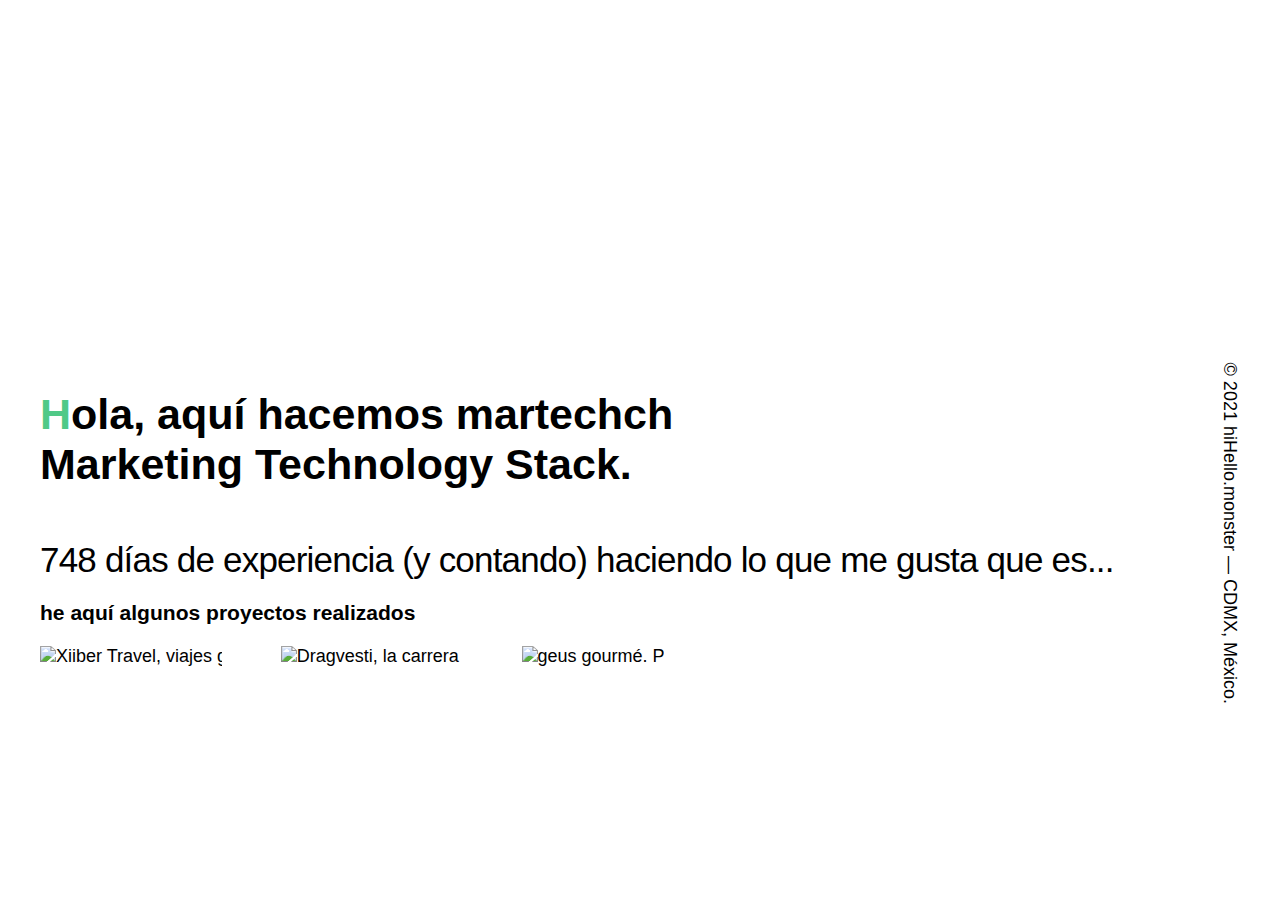
==== v1-1.html @ fa4747f7 "Add files via upload" ====
<!DOCTYPE html>

<html lang="es-Mx">

<head>
    <meta http-equiv="Content-Type" content="text/html; charset=UTF-8">
    <meta name="viewport" content="width=device-width, initial-scale=1.0">

    <title>v1.1 - hiHello-monster</title>
    <meta name="description" content="Martech Marketing Technology Stack ur new site here. You can edit this line in _config.yml. It will appear in your document head meta (for Google search results) and in your feed.xml site description.">
    <link rel="canonical" href="https://hihellomonster.github.io/index-que-he-usado/v1-1.html">
    <meta name="robots" content="noindex, nofollow">


    <style>
        html {
            line-height: 1.15;
            -ms-text-size-adjust: 100%;
            -webkit-text-size-adjust: 100%
        }
        
        body {
            margin: 0
        }
        
        hr {
            box-sizing: content-box;
            height: 0;
            overflow: visible
        }
        
        a {
            background-color: transparent;
            -webkit-text-decoration-skip: objects
        }
        
        img {
            border-style: none
        }
        
        svg:not(:root) {
            overflow: hidden
        }
        
        * {
            box-sizing: border-box
        }
        
        *::selection {
            background: #000;
            color: #fff
        }
        
        body {
            display: flex
        }
        
        .ie-11 {
            min-height: 100vh;
            padding: 65px 120px 95px;
            display: flex;
            flex-direction: column;
            justify-content: space-evenly;
            font-family: "Avenir Next", sans-serif;
            font-size: 18px;
            flex: 1 1 auto
        }
        
        header {
            margin-bottom: 0px;
            display: flex;
            align-items: flex-end;
            justify-content: space-between
        }
        
        .products-links {
            display: flex;
            align-items: center;
            padding-bottom: 5px
        }
        
        .mailto-logo {
            padding-bottom: 9px;
            display: flex;
            align-items: flex-end;
            flex-direction: row-reverse;
            justify-content: space-between;
            order: 2
        }
        
        .products-links .mail {
            display: block
        }
        
        .mailto-logo .mail {
            display: none
        }
        
        a,
        a:hover {
            color: #000;
            text-decoration: none
        }
        
        .mail {
            text-decoration: underline;
            margin-right: -10px;
            display: inline-block;
            padding: 4px 10px 2px;
            border-radius: 2px
        }
        
        .mail:hover {
            background: #000;
            color: #fff;
            text-decoration: none
        }
        
        .logo {
            display: inline-block;
            width: 182px;
            height: 42px;
            background-image: url(https://hihello.monster/logo-hihello-monster.svg);
            background-position: initial;
            background-repeat: no-repeat;
        }
        
        .featured {
            width: auto;
            padding-bottom: 2px;
            order: 1;
            flex: 1 1 auto;
            text-align: left;
            white-space: nowrap
        }
        
        .featured * {
            display: inline-block;
            vertical-align: top
        }
        
        .featured>* {
            margin-right: 5%;
            margin-top: 0
        }
        
        .featured>*:last-child {
            margin-right: 30px
        }
        
        .featured>span {
            font-size: 16px;
            margin-right: 7%;
            padding: 5px 0;
            font-weight: normal;
            color: #b0b0b0
        }
        
        .titles-wrapper {
            position: relative;
            padding-right: 125px;
            min-height: 328px;
            display: flex;
            flex-direction: column;
            justify-content: space-between
        }
        
        h1 {
            position: relative;
            opacity: 0;
            bottom: 30px;
            margin: 0;
            padding-bottom: 30px;
            font-size: 43px;
            font-weight: 600;
            transition: 1s all ease-in-out;
            padding-top: 5px;
        }
        
        h1 .no-wrap {
            white-space: nowrap
        }
        
        h1.animate {
            opacity: 1;
            bottom: 0
        }
        
        h2 {
            font-size: 35px;
            font-weight: 400;
            margin: 0;
            letter-spacing: -0.8px
        }
        
        .copyright {
            transform: rotate(90deg);
            display: inline-block;
            transform-origin: right top;
            position: absolute;
            right: 0;
            bottom: -11px
        }
        
        @media (min-width:1400px) {
            .featured>* {
                margin-right: 50px
            }
            .featured>*:last-child {
                margin-right: 30px
            }
            .featured>span {
                margin-right: 70px
            }
        }
        
        @media (max-width:1300px) {
            .ie-11 {
                padding: 30px 40px
            }
        }
        
        @media (max-width:1050px) {
            header {
                margin-bottom: 5px;
                flex-direction: column;
                display: flex;
                align-items: flex-end;
                justify-content: space-between
            }
            .mailto-logo {
                width: 100%;
                min-width: 0;
                flex-direction: row;
                padding-bottom: 40px;
                order: 0
            }
            .mailto-logo .mail {
                display: block
            }
            .mail {
                margin-bottom: -4px
            }
            .products-links {
                display: none
            }
            .featured {
                width: 100%;
                order: 0;
                text-align: left;
                white-space: normal;
                margin-bottom: 30px
            }
            .featured>* {
                margin-right: 40px;
                margin-top: 20px
            }
            .featured>span {
                margin-right: 40px;
                padding: 5px 0
            }
            .featured>*:last-child {
                margin-right: 0
            }
            .titles-wrapper {
                padding: 0
            }
            h1 {
                line-height: 1.1;
                padding-bottom: 0px;
                font-size: 43px
            }
            h2 {
                font-size: 25px
            }
            .copyright {
                padding-top: 20px;
                position: static;
                transform: none;
                color: #black;
                font-size: 16px
            }
        }
        
        @media (max-width:540px) {
            .featured>span {
                display: block;
                margin-bottom: 10px;
                color: #a0a0a0;
                font-size: 14px
            }
        }
        
        @media (max-width:350px) {
            .ie-11 {
                padding: 10px
            }
            .mail {
                font-size: 16px;
                letter-spacing: -0.5px
            }
            .no-wrap {
                white-space: normal
            }
        }
        
        hide {
            display: none!important
        }
    </style>
</head>

<body>
    <div class="ie-11">
        <header>

            <div class="logo"></div>



        </header>

        <div class="titles-wrapper">
            <h1 class=" animate"><span style="color: #50c987;">H</span>ola, aquí hacemos martechch <br> Marketing Technology Stack.
            </h1>
            <br>
            <h2>
                <span class="countup" cup-end="3285">3285</span> días de experiencia (y contando) haciendo lo que me gusta que es...
            </h2>
            <br>
            <div class="featured">
                <h3>he aquí algunos proyectos realizados</h3><br>


                <a href="https://www.xiiber.com"><img src="https://hihello.monster/logo-xiiber-travel.svg" alt="Xiiber Travel, viajes gay" width="182px" height="42px" title="Xiiber Travel, viajes gay" /></a>

                <a href="https://dragvesti.xiiber.com"><img src="https://hihello.monster/logo-dragvesti-negro.svg" alt="Dragvesti, la carrera Drag Queen Online y en vivo" width="182px" height="42px" title=" Dragvesti, la carrera Drag Queen Online y en vivo " /></a>

                <a href="https://hihellomonster.github.io/geus/"><img src="https://hihello.monster/logo-geus.svg" alt="geus gourmé. Productos artesanales gourmet" width="142px" height="42px" title="geus gourmé. Productos artesanales gourmet" /></a>



            </div>

            <div class="copyright">
                © 2021 hiHello.monster — CDMX, México.
            </div>

        </div>





    </div>
    <script>
        window.NodeList && !NodeList.prototype.forEach && (NodeList.prototype.forEach = function(e, a) {
            a = a || window;
            for (var b = 0; b < this.length; b++) e.call(a, this[b], b, this)
        });

        function f(e) {
            this.g = {
                duration: 1e1,
                b: "",
                append: "%",
                m: ".countup",
                start: 0,
                end: 100,
                c: !1,
                interval: 1
            };
            var a = this;
            this.i = null;
            this.a = {};
            for (var b in this.g) "undefined" !== typeof b && (a.a[b] = a.g[b], e.hasOwnProperty(b) && a.a.hasOwnProperty(b) && (a.a[b] = e[b]));
            this.l = document.querySelectorAll(this.a.m);
            this.h = [];
            var c = {};
            this.l.forEach(function(b) {
                c.j = b;
                var d = parseInt(b.getAttribute("cup-start"));
                isNaN(d) ? c.start = a.a.start : c.start = d;
                d = parseInt(b.getAttribute("cup-end"));
                isNaN(d) ? c.end = a.a.end : c.end = d;
                d = parseInt(b.getAttribute("cup-duration"));
                isNaN(d) ? c.duration = a.a.duration : c.duration = d;
                d = b.getAttribute("cup-prepend");
                null == d ? c.b = a.a.b : c.b = d;
                d = b.getAttribute("cup-append");
                null == d ? c.append = a.a.append : c.append = d;
                b = b.getAttribute("cup-intval");
                null == b ? c.c = a.a.c : c.c = b;
                c.step = (c.end - c.start) / (c.duration / a.a.interval);
                c.f = c.start;
                a.h.push(c);
                c = {}
            })
        }
        f.prototype.start = function() {
            var e = this;
            this.i = setInterval(function() {
                e.updating || e.update()
            }, e.a.interval)
        };
        f.prototype.update = function() {
            var e = this.updating = !0;
            this.h.forEach(function(a) {
                a.f += a.step;
                a.f < a.end ? (a.j.innerHTML = 1 == a.c ? a.b + Math.floor(a.f).toString().replace(/\B(?=(\d{3})+(?!\d))/g, ",") + a.append : a.b + (Math.round(100 * a.f) / 100).toString().replace(/\B(?=(\d{3})+(?!\d))/g, ",") + a.append, e = !1) : a.j.innerHTML = a.b + a.end.toString().replace(/\B(?=(\d{3})+(?!\d))/g, ",") + a.append
            });
            1 == e && clearInterval(this.i);
            this.updating = !1
        };
        var g = new f({
            start: 4.5,
            duration: 3E3,
            c: !0,
            interval: 10,
            b: "",
            append: ""
        });
        window.onload = function() {
            document.getElementsByTagName("h1")[0].className += " animate";
            g.start()
        };
    </script>

</body>

</html>

</html>
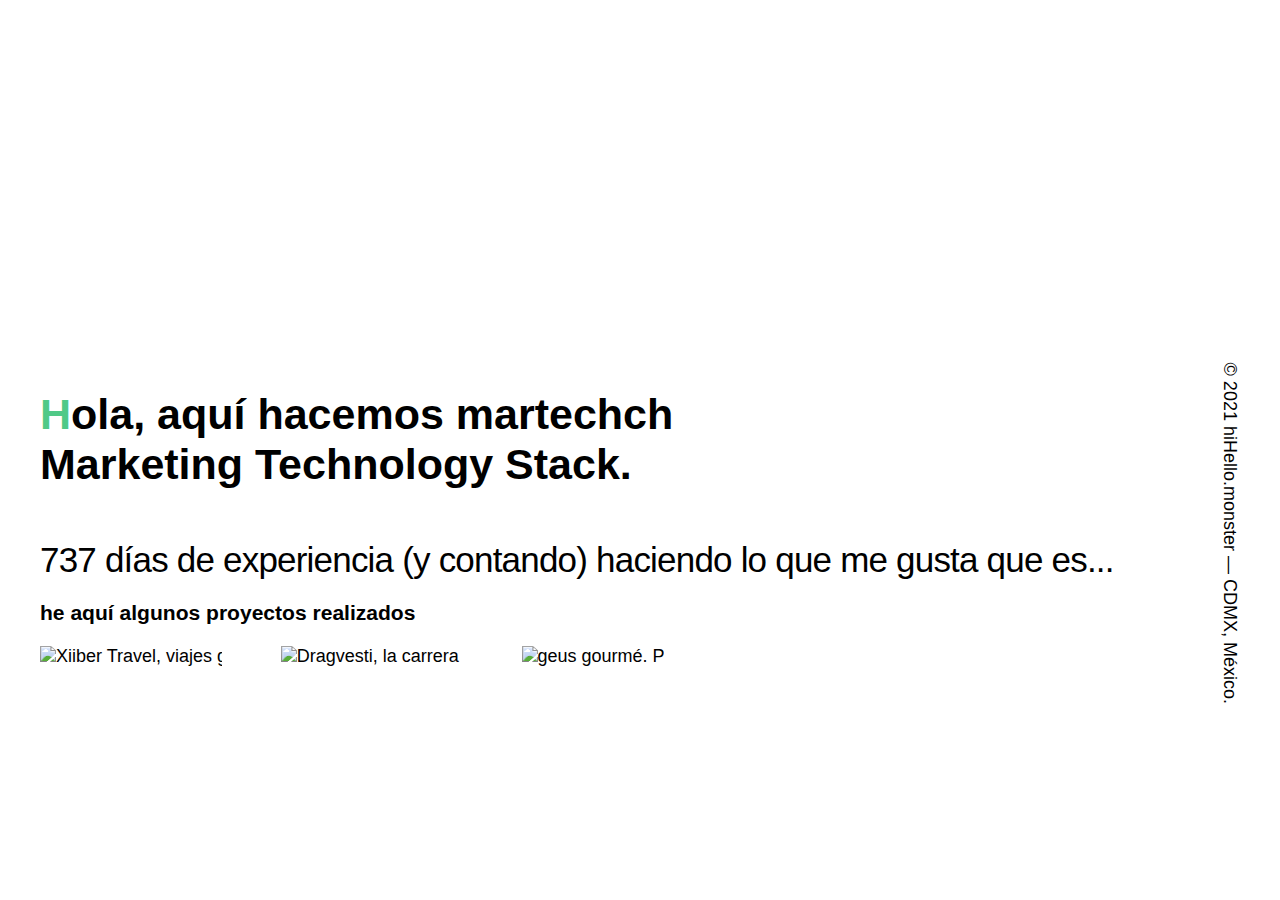
==== commit 8e071d9a: "Add files via upload" ====
--- a/v1-1.html
+++ b/v1-1.html
@@ -9,7 +9,7 @@
     <title>v1.1 - hiHello-monster</title>
     <meta name="description" content="Martech Marketing Technology Stack ur new site here. You can edit this line in _config.yml. It will appear in your document head meta (for Google search results) and in your feed.xml site description.">
     <link rel="canonical" href="https://hihellomonster.github.io/index-que-he-usado/v1-1.html">
-    <meta name="robots" content="noindex, nofollow">
+  
 
 
     <style>
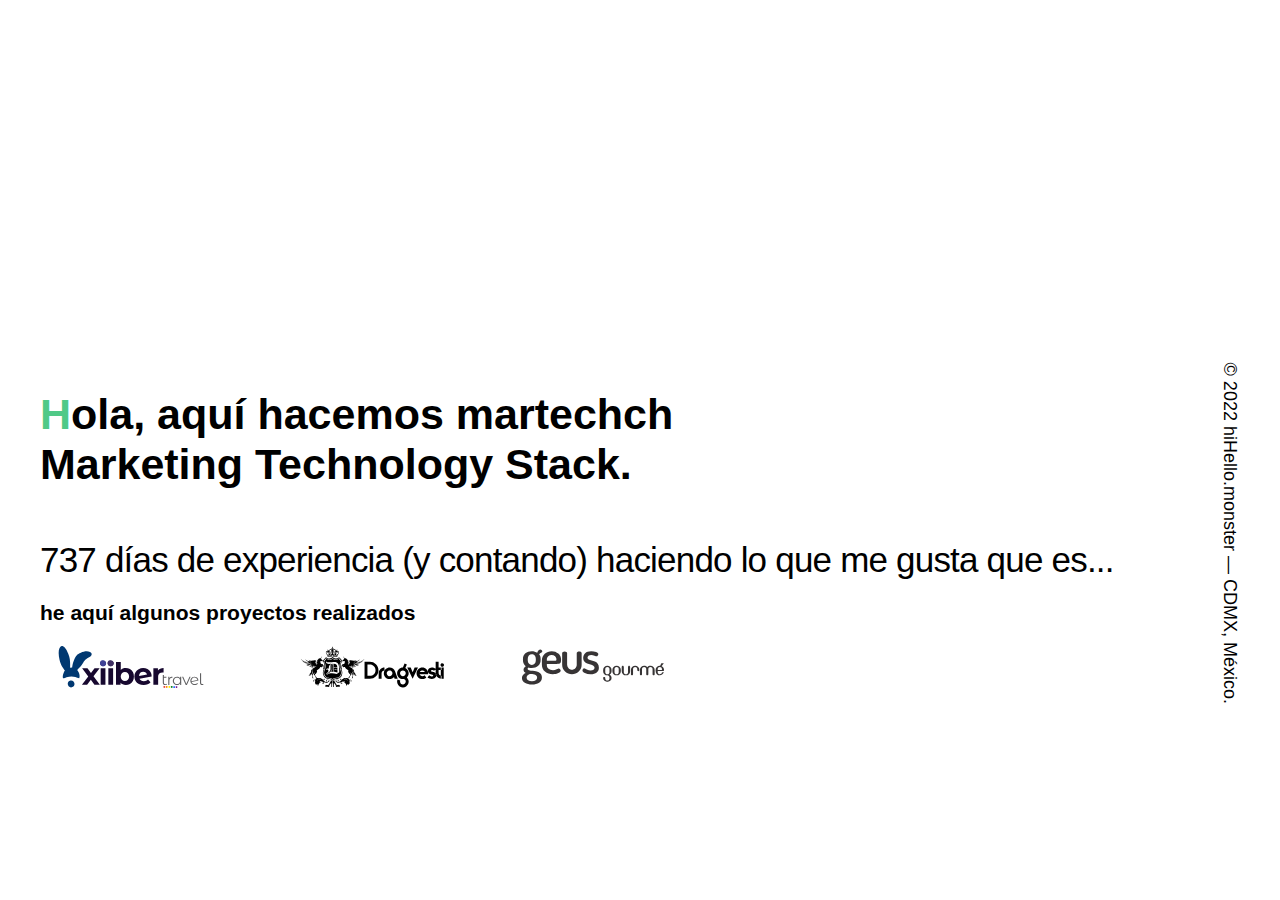
==== commit 74d4190f: "change" ====
--- a/v1-1.html
+++ b/v1-1.html
@@ -9,7 +9,7 @@
     <title>v1.1 - hiHello-monster</title>
     <meta name="description" content="Martech Marketing Technology Stack ur new site here. You can edit this line in _config.yml. It will appear in your document head meta (for Google search results) and in your feed.xml site description.">
     <link rel="canonical" href="https://hihellomonster.github.io/index-que-he-usado/v1-1.html">
-  
+    <meta name="robots" content="noindex, nofollow">
 
 
     <style>
@@ -332,18 +332,19 @@
                 <h3>he aquí algunos proyectos realizados</h3><br>
 
 
-                <a href="https://www.xiiber.com"><img src="https://hihello.monster/logo-xiiber-travel.svg" alt="Xiiber Travel, viajes gay" width="182px" height="42px" title="Xiiber Travel, viajes gay" /></a>
-
-                <a href="https://dragvesti.xiiber.com"><img src="https://hihello.monster/logo-dragvesti-negro.svg" alt="Dragvesti, la carrera Drag Queen Online y en vivo" width="182px" height="42px" title=" Dragvesti, la carrera Drag Queen Online y en vivo " /></a>
-
-                <a href="https://hihellomonster.github.io/geus/"><img src="https://hihello.monster/logo-geus.svg" alt="geus gourmé. Productos artesanales gourmet" width="142px" height="42px" title="geus gourmé. Productos artesanales gourmet" /></a>
+                <a href="https://www.xiiber.com"><img src="https://hihellomonster.github.io/index-que-he-usado/img/logo-xiiber-travel.svg" alt="Xiiber Travel, viajes gay" width="182px" height="42px" title="Xiiber Travel, viajes gay" /></a>
+
+                <a href="https://dragvesti.xiiber.com"><img src="https://hihellomonster.github.io/index-que-he-usado/img/logo-dragvesti-negro.svg" alt="Dragvesti, la carrera Drag Queen Online y en vivo" width="182px" height="42px" title=" Dragvesti, la carrera Drag Queen Online y en vivo "
+                    /></a>
+
+                <a href="https://hihellomonster.github.io/geus/"><img src="https://hihellomonster.github.io/index-que-he-usado/img/logo-geus.svg" alt="geus gourmé. Productos artesanales gourmet" width="142px" height="42px" title="geus gourmé. Productos artesanales gourmet" /></a>
 
 
 
             </div>
 
             <div class="copyright">
-                © 2021 hiHello.monster — CDMX, México.
+                © 2022 hiHello.monster — CDMX, México.
             </div>
 
         </div>
